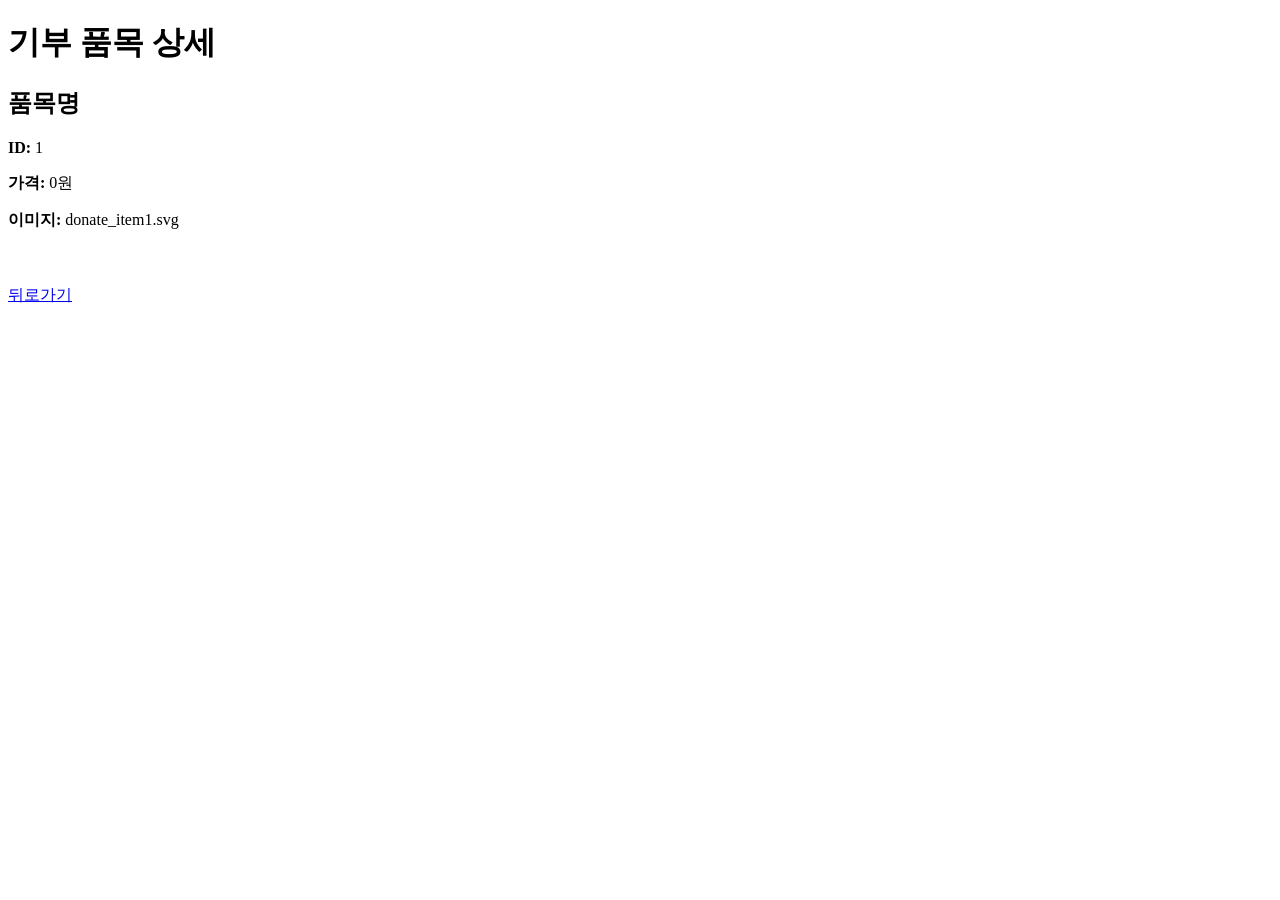
==== src/main/resources/templates/detail.html @ 4dcd677b "Implement item detail page routing with Thymeleaf" ====
<!DOCTYPE html>
<html lang="ko" xmlns:th="http://www.thymeleaf.org">
<head>
    <meta charset="UTF-8">
    <meta name="viewport" content="width=device-width, initial-scale=1.0">
    <title>기부 품목 상세</title>
    <link rel="stylesheet" th:href="@{/css/style.css}" href="/css/style.css">
</head>
<body>
<div class="container">
    <h1>기부 품목 상세</h1>

    <div class="item-card" th:if="${item != null}">
        <h2 th:text="${item.name}">품목명</h2>
        <p><strong>ID:</strong> <span th:text="${item.id}">1</span></p>
        <p><strong>가격:</strong> <span th:text="${#numbers.formatInteger(item.price, 0, 'COMMA') + '원'}">0원</span></p>
        <p><strong>이미지:</strong> <span th:text="${item.imageUrl}">donate_item1.svg</span></p>
        <img class="item-image"
             th:if="${item.imageUrl != null and !#strings.isEmpty(item.imageUrl)}"
             th:src="@{'/images/' + ${item.imageUrl}}"
             th:alt="${item.name}">
    </div>

    <div class="button-group" style="margin-top: 20px;">
        <a class="btn btn-dark" th:href="@{/}" href="/">뒤로가기</a>
    </div>
</div>
</body>
</html>
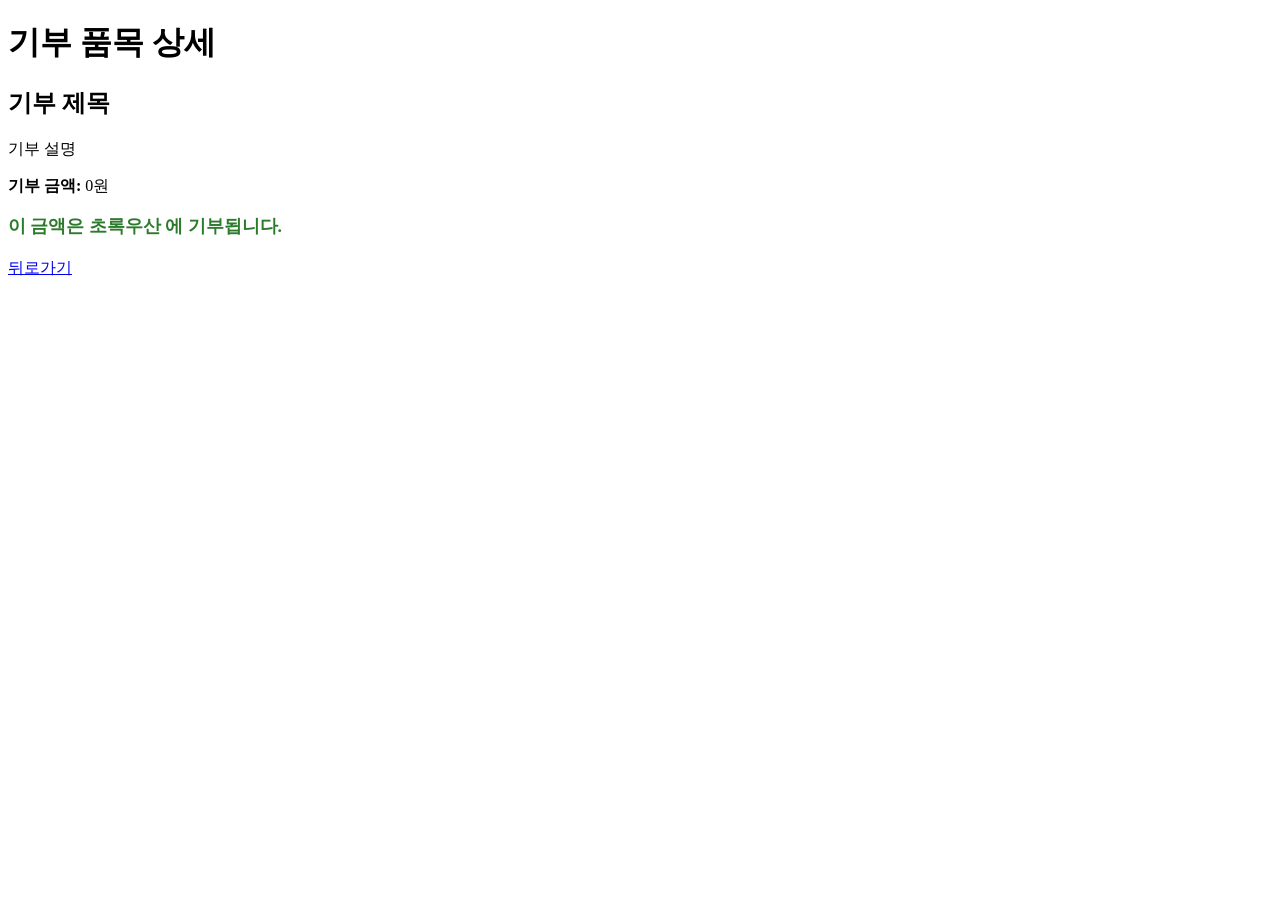
==== commit 5bbcbb93: "Fix item detail flow with title/content/donation target fields" ====
--- a/src/main/resources/templates/detail.html
+++ b/src/main/resources/templates/detail.html
@@ -10,16 +10,19 @@
 <div class="container">
     <h1>기부 품목 상세</h1>
 
-    <div class="item-card" th:if="${item != null}">
-        <h2 th:text="${item.name}">품목명</h2>
-        <p><strong>ID:</strong> <span th:text="${item.id}">1</span></p>
-        <p><strong>가격:</strong> <span th:text="${#numbers.formatInteger(item.price, 0, 'COMMA') + '원'}">0원</span></p>
-        <p><strong>이미지:</strong> <span th:text="${item.imageUrl}">donate_item1.svg</span></p>
-        <img class="item-image"
-             th:if="${item.imageUrl != null and !#strings.isEmpty(item.imageUrl)}"
-             th:src="@{'/images/' + ${item.imageUrl}}"
-             th:alt="${item.name}">
-    </div>
+    <article class="item-card" th:if="${item != null}">
+        <h2 th:text="${item.title}">기부 제목</h2>
+        <p th:text="${item.content}">기부 설명</p>
+        <p>
+            <strong>기부 금액:</strong>
+            <span th:text="${#numbers.formatInteger(item.price, 0, 'COMMA') + '원'}">0원</span>
+        </p>
+        <p style="font-size: 1.1rem; color: #2c7a2c; font-weight: 700;">
+            이 금액은
+            <span th:text="${item.donationTarget}">초록우산</span>
+            에 기부됩니다.
+        </p>
+    </article>
 
     <div class="button-group" style="margin-top: 20px;">
         <a class="btn btn-dark" th:href="@{/}" href="/">뒤로가기</a>
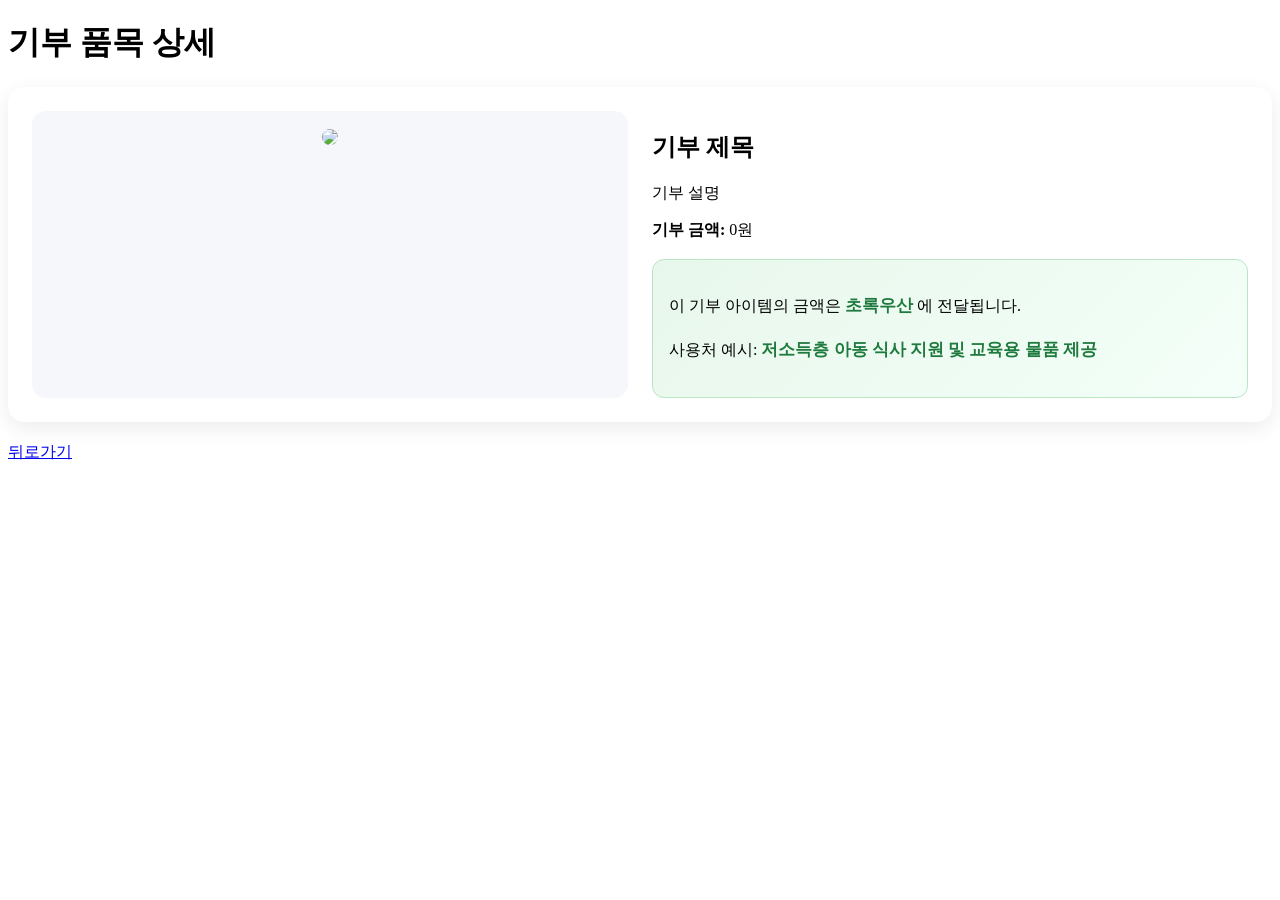
==== commit 404cc27e: "Restore item images and enrich detail donation content" ====
--- a/src/main/resources/templates/detail.html
+++ b/src/main/resources/templates/detail.html
@@ -5,24 +5,76 @@
     <meta name="viewport" content="width=device-width, initial-scale=1.0">
     <title>기부 품목 상세</title>
     <link rel="stylesheet" th:href="@{/css/style.css}" href="/css/style.css">
+    <style>
+        .detail-layout {
+            display: grid;
+            gap: 24px;
+            grid-template-columns: repeat(auto-fit, minmax(280px, 1fr));
+            background: #fff;
+            border-radius: 16px;
+            padding: 24px;
+            box-shadow: 0 6px 20px rgba(0, 0, 0, 0.08);
+        }
+        .detail-image-wrap {
+            background: #f6f7fb;
+            border-radius: 14px;
+            padding: 18px;
+            text-align: center;
+        }
+        .detail-image {
+            width: 100%;
+            max-width: 360px;
+            border-radius: 12px;
+            object-fit: cover;
+        }
+        .donation-highlight {
+            margin-top: 18px;
+            background: linear-gradient(135deg, #e8f7ec, #f3fff8);
+            border: 1px solid #b9e5c5;
+            border-radius: 12px;
+            padding: 16px;
+            line-height: 1.7;
+        }
+        .donation-highlight strong {
+            color: #1f7a3d;
+            font-size: 1.05rem;
+        }
+    </style>
 </head>
 <body>
 <div class="container">
     <h1>기부 품목 상세</h1>
 
-    <article class="item-card" th:if="${item != null}">
-        <h2 th:text="${item.title}">기부 제목</h2>
-        <p th:text="${item.content}">기부 설명</p>
-        <p>
-            <strong>기부 금액:</strong>
-            <span th:text="${#numbers.formatInteger(item.price, 0, 'COMMA') + '원'}">0원</span>
-        </p>
-        <p style="font-size: 1.1rem; color: #2c7a2c; font-weight: 700;">
-            이 금액은
-            <span th:text="${item.donationTarget}">초록우산</span>
-            에 기부됩니다.
-        </p>
-    </article>
+    <section class="detail-layout" th:if="${item != null}">
+        <div class="detail-image-wrap">
+            <img class="detail-image"
+                 th:if="${item.imageUrl != null and !#strings.isEmpty(item.imageUrl)}"
+                 th:src="@{'/images/' + ${item.imageUrl}}"
+                 src="/images/donate_item1.svg"
+                 th:alt="${item.title}">
+        </div>
+
+        <article>
+            <h2 th:text="${item.title}">기부 제목</h2>
+            <p th:text="${item.content}">기부 설명</p>
+            <p>
+                <strong>기부 금액:</strong>
+                <span th:text="${#numbers.formatInteger(item.price, 0, 'COMMA') + '원'}">0원</span>
+            </p>
+
+            <div class="donation-highlight">
+                <p>
+                    이 기부 아이템의 금액은
+                    <strong th:text="${item.donationTarget}">초록우산</strong>
+                    에 전달됩니다.
+                </p>
+                <p>
+                    사용처 예시:
+                    <strong th:text="${item.donationDescription}">저소득층 아동 식사 지원 및 교육용 물품 제공</strong>
+                </p>
+            </div>
+        </article>
+    </section>
 
     <div class="button-group" style="margin-top: 20px;">
         <a class="btn btn-dark" th:href="@{/}" href="/">뒤로가기</a>
